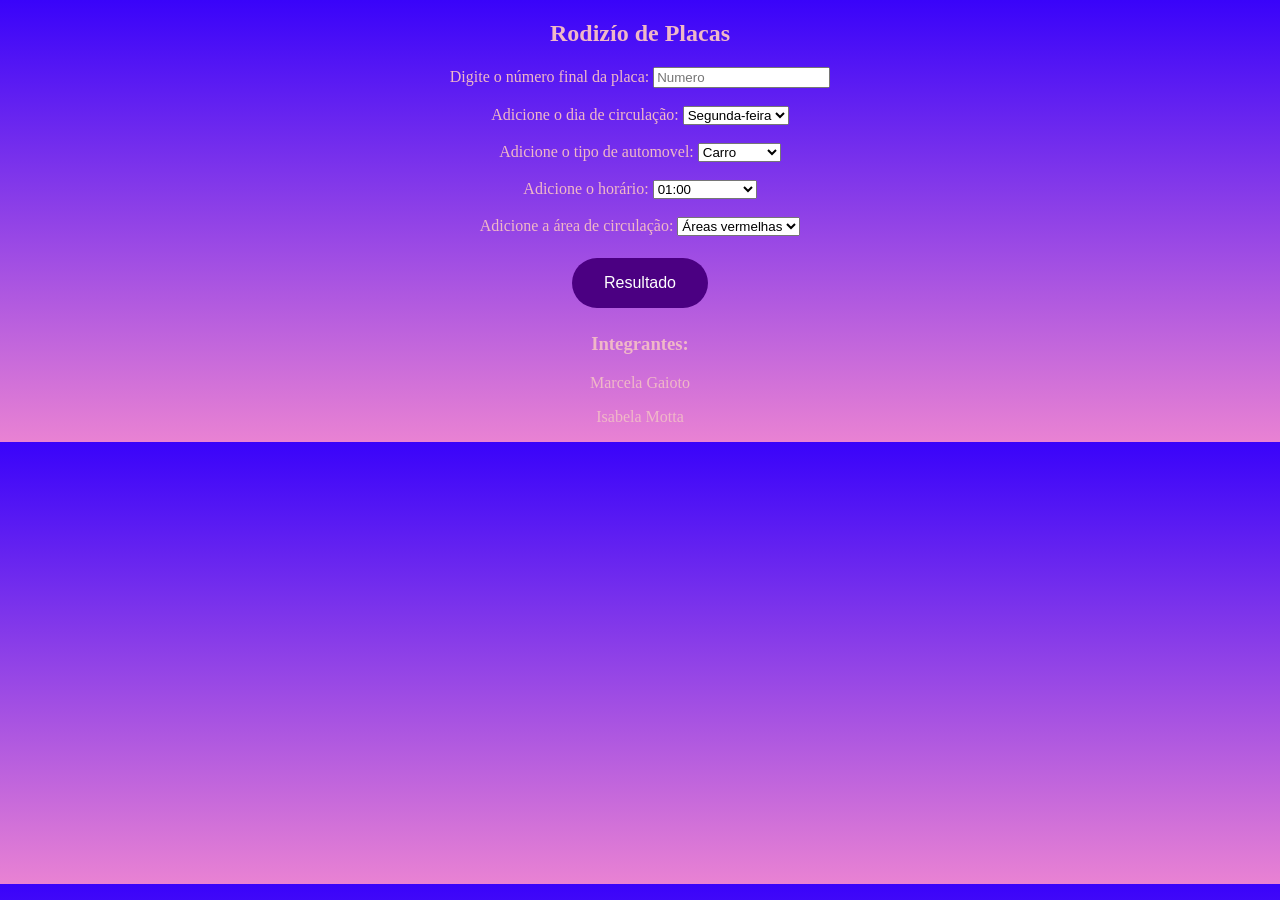
==== Rodízio_de_ Placas/index.html @ 8135d5de "Add files via upload" ====
<!DOCTYPE html>
<html lang="pt-br">

<head>
    <meta charset="UTF-8">
    <meta http-equiv="X-UA-Compatible" content="IE=edge">
    <meta name="viewport" content="width=device-width, initial-scale=1.0">
    <link rel="stylesheet" href="./css/estilo.css">
    <script src="./js/main.js"></script>
    <title>Rodizío de placas</title>
</head>
<h2>Rodizío de Placas</h2>

<body>

    <label>Digite o número final da placa:</label>
    <input type="text"  id="carros" placeholder="Numero"><br><br>

    <label>Adicione o dia de circulação:</label>
    <input type="hidden">
    <select id="carro">
        <option>Segunda-feira</option>
        <option>Terça-feira</option>
        <option>Quarta-feira</option>
        <option>Quinta-feira</option>
        <option>Sexta-feira</option>
    </select><br><br>

    <label>Adicione o tipo de automovel:</label>
    <input type="hidden">
    <select  id="carro">
        <option>Carro</option>
        <option>Moto</option>
        <option>Caminhão</option>
    </select><br><br>

    <label>Adicione o horário:</label>
    <input type="hidden">
    <select  id="carro">
        <option>01:00</option>
        <option>02:00</option>
        <option>03:00</option>
        <option>04:00</option>
        <option>05:00</option>
        <option>06:00</option>
        <option>07:00</option>
        <option>08:00</option>
        <option>09:00</option>
        <option>10:00</option>
        <option>11:00</option>
        <option>12:00</option>
        <option>13:00</option>
        <option>14:00</option>
        <option>15:00</option>
        <option>16:00</option>
        <option>17:00</option>
        <option>18:00</option>
        <option>19:00</option>
        <option>20:00</option>
        <option>21:00</option>
        <option>22:00/option>
        <option>23:00</option>
        <option>00:00</option>
    </select><br><br>

    <label>Adicione a  área de circulação:</label>
    <input type="hidden">
    <select id="carros">
        <option>Áreas vermelhas</option>
        <option>Vias limítrofes</option>
    </select><br><br>

    <button  id="button">Resultado</button>
    <h1 id="carros"></h1>

    <div id="center">
        <h3>Integrantes:</h3>
        <p>Marcela Gaioto</p>
        <p>Isabela Motta</p>
    </div>


</body>

</html>
---- Rodízio_de_ Placas/css/estilo.css ----
body {
    margin:0;
    padding:0;
    text-align: center;
    font-family: Didot, serif;
    background: linear-gradient(#3903fa, #e982d3);
    color: #f0b8c7;
  }

.carros {
    background-color: #7B68EE;
    color: rgb(0, 0, 0);
    border: 4px solid rgb(255, 255, 255);
    margin: 20px;
    padding: 20px;
}
button {
    background-color: #4B0082;
    border: none;
    color: rgb(255, 255, 255);
    padding: 16px 32px;
    text-align: center;
    text-decoration: none;
    display: inline-block;
    font-size: 16px;
    margin: 4px 2px;
    transition-duration: 0.4s;
    cursor: pointer;
    border-radius: 70px;
}
#center{
    text-align: center;
}
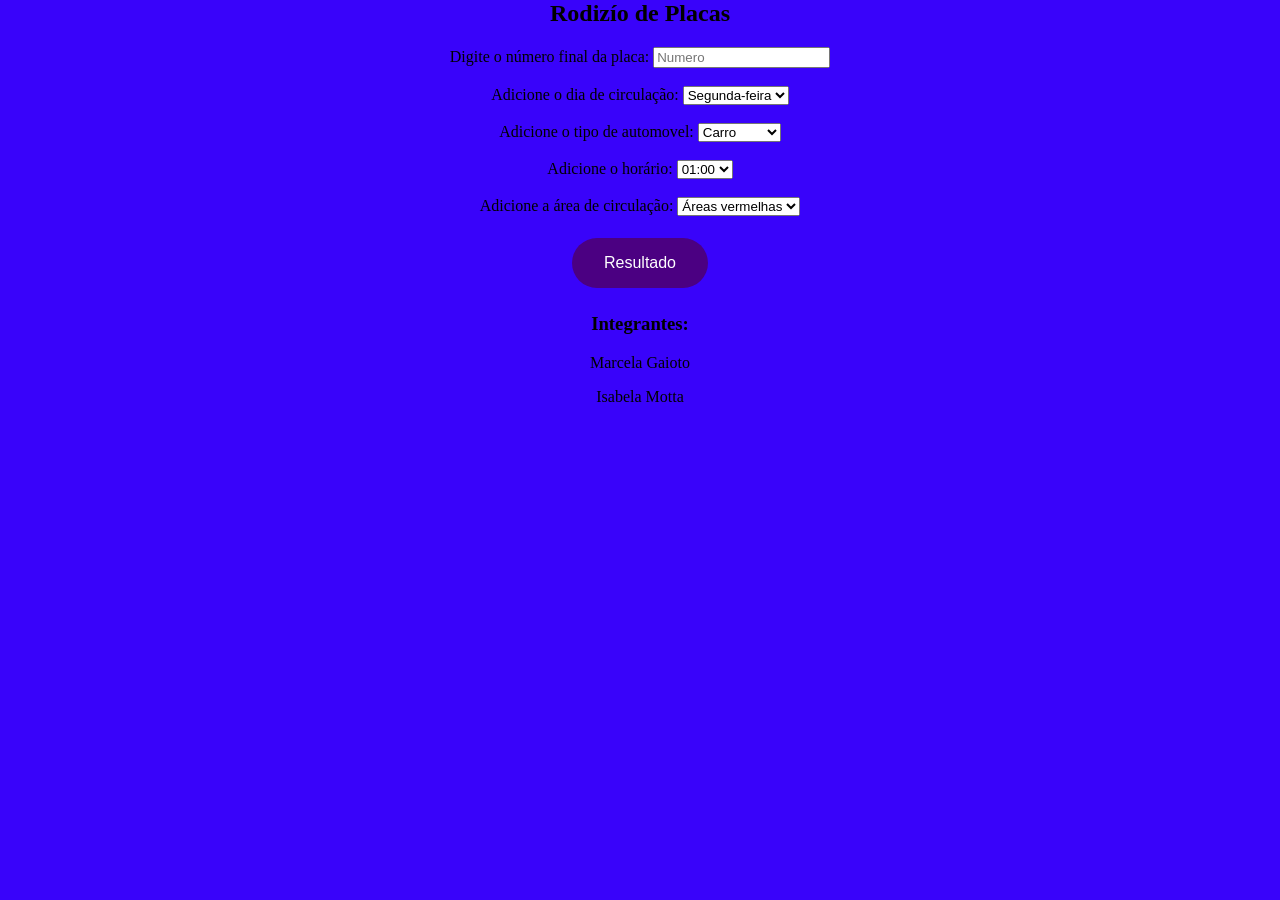
==== commit 292eae8a: "Add files via upload" ====
--- a/Rodízio_de_ Placas/index.html
+++ b/Rodízio_de_ Placas/index.html
@@ -1,10 +1,5 @@
-<!DOCTYPE html>
-<html lang="pt-br">
-
+<html>
 <head>
-    <meta charset="UTF-8">
-    <meta http-equiv="X-UA-Compatible" content="IE=edge">
-    <meta name="viewport" content="width=device-width, initial-scale=1.0">
     <link rel="stylesheet" href="./css/estilo.css">
     <script src="./js/main.js"></script>
     <title>Rodizío de placas</title>
@@ -14,11 +9,11 @@
 <body>
 
     <label>Digite o número final da placa:</label>
-    <input type="text"  id="carros" placeholder="Numero"><br><br>
+    <input type="text"  id="placa" placeholder="Numero"><br><br>
 
     <label>Adicione o dia de circulação:</label>
     <input type="hidden">
-    <select id="carro">
+    <select id="semana">
         <option>Segunda-feira</option>
         <option>Terça-feira</option>
         <option>Quarta-feira</option>
@@ -28,15 +23,14 @@
 
     <label>Adicione o tipo de automovel:</label>
     <input type="hidden">
-    <select  id="carro">
+    <select  id="automovel">
         <option>Carro</option>
-        <option>Moto</option>
         <option>Caminhão</option>
     </select><br><br>
 
     <label>Adicione o horário:</label>
     <input type="hidden">
-    <select  id="carro">
+    <select  id="horario">
         <option>01:00</option>
         <option>02:00</option>
         <option>03:00</option>
@@ -58,19 +52,19 @@
         <option>19:00</option>
         <option>20:00</option>
         <option>21:00</option>
-        <option>22:00/option>
+        <option>22:00</option>
         <option>23:00</option>
         <option>00:00</option>
     </select><br><br>
 
     <label>Adicione a  área de circulação:</label>
     <input type="hidden">
-    <select id="carros">
+    <select id="circulacao">
         <option>Áreas vermelhas</option>
         <option>Vias limítrofes</option>
     </select><br><br>
 
-    <button  id="button">Resultado</button>
+    <button onclick="rodizioplacas()" id="button">Resultado</button>
     <h1 id="carros"></h1>
 
     <div id="center">
--- a/Rodízio_de_ Placas/css/estilo.css
+++ b/Rodízio_de_ Placas/css/estilo.css
@@ -1,18 +1,9 @@
 body {
-    margin:0;
-    padding:0;
+    margin: 0;
+    padding: 0;
     text-align: center;
     font-family: Didot, serif;
-    background: linear-gradient(#3903fa, #e982d3);
-    color: #f0b8c7;
-  }
-
-.carros {
-    background-color: #7B68EE;
-    color: rgb(0, 0, 0);
-    border: 4px solid rgb(255, 255, 255);
-    margin: 20px;
-    padding: 20px;
+    background-color: #3903fa;
 }
 button {
     background-color: #4B0082;
@@ -28,6 +19,7 @@
     cursor: pointer;
     border-radius: 70px;
 }
-#center{
+
+#center {
     text-align: center;
 }
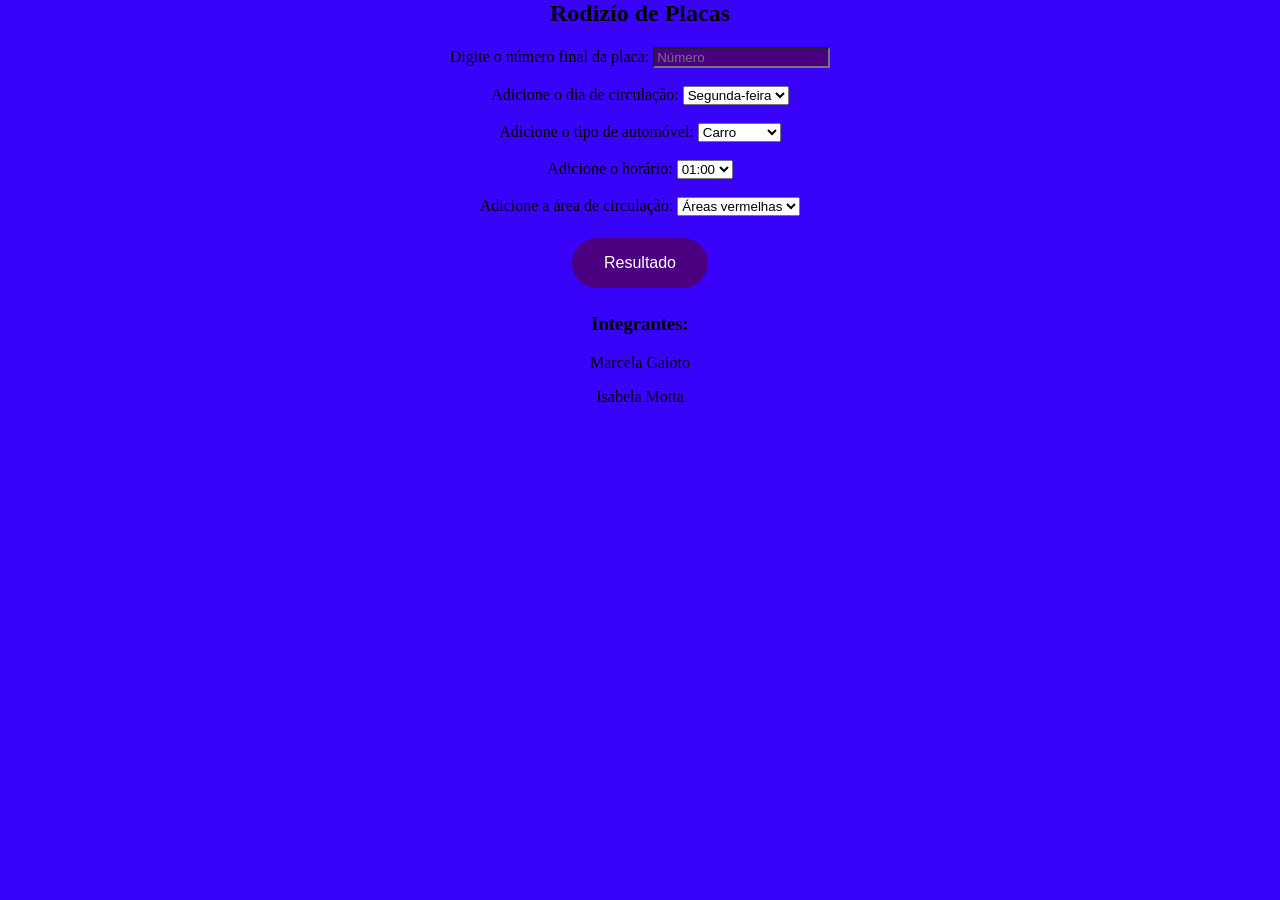
==== commit 7ec815f5: "Add files via upload" ====
--- a/Rodízio_de_ Placas/index.html
+++ b/Rodízio_de_ Placas/index.html
@@ -9,7 +9,7 @@
 <body>
 
     <label>Digite o número final da placa:</label>
-    <input type="text"  id="placa" placeholder="Numero"><br><br>
+    <input type="text"  id="placa" placeholder="Número"><br><br>
 
     <label>Adicione o dia de circulação:</label>
     <input type="hidden">
@@ -21,7 +21,7 @@
         <option>Sexta-feira</option>
     </select><br><br>
 
-    <label>Adicione o tipo de automovel:</label>
+    <label>Adicione o tipo de automóvel:</label>
     <input type="hidden">
     <select  id="automovel">
         <option>Carro</option>
--- a/Rodízio_de_ Placas/css/estilo.css
+++ b/Rodízio_de_ Placas/css/estilo.css
@@ -22,4 +22,13 @@
 
 #center {
     text-align: center;
-}+}
+
+input{
+    background-color: #4B0082;
+    color: aliceblue;
+}
+.hidden{
+    background-color: #4B0082;
+    color: aliceblue;
+}
